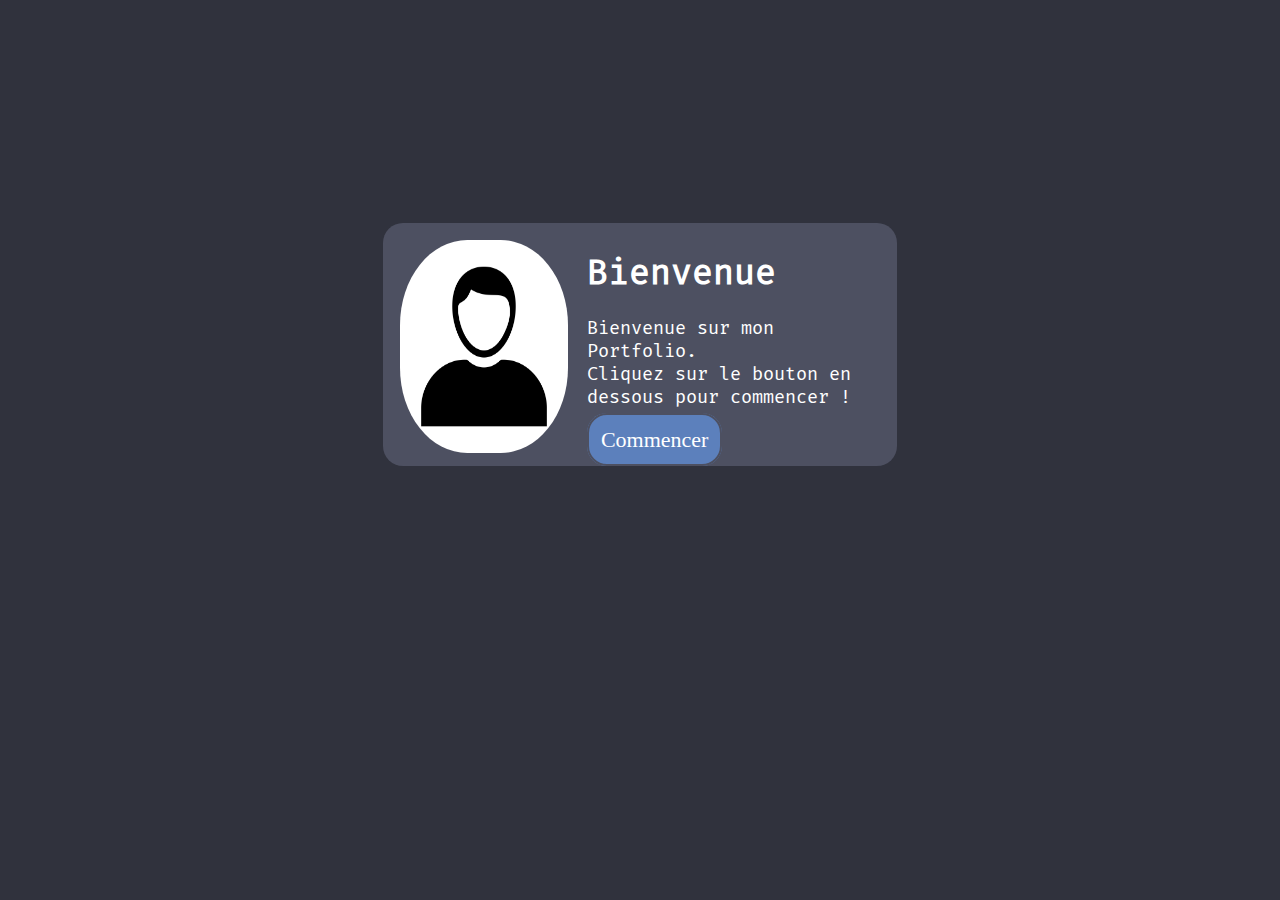
==== index.html @ de14321c "Page d'introduction" ====
<!DOCTYPE html>
<html lang="fr">

<head>
    <title>Echivard Corentin - Portfolio</title>
    <meta charset="UTF-8">
    <link rel="stylesheet" href="css/IntroStyle.css">
</head>

<body>
    <fieldset>
        <img src="LogoExemple.jpg" alt="Logo photo de profil">
        <div>
            <h1>Bienvenue</h1>
            <p>
                Bienvenue sur mon Portfolio.<br>
                Cliquez sur le bouton en dessous pour commencer !
            </p>
            <a href="page_accueil.html">Commencer</a>
        </div>
    </fieldset>
</body>

</html>
---- css/IntroStyle.css ----
body {
    background-color: #30323D;
    display: flex;
}

fieldset {
    display: flex;
    background-color: #4D5061;
    width: 38%;
    height: auto;
    margin: auto;
    margin-top: 17%;
    border:none;
    border-radius: 20px 20px 20px 20px;
    font-size: 22px;
    padding-bottom: 1%;
}

fieldset img {
    width: 35%;
    margin-top: 2%;
    margin-right: 4%;
    border-radius: 40%;
}

fieldset div {
    display: block;
}


div h1 {
    font-size: 34px;
    font-weight: bold;
    font-family: FiraCodeRegular;
    color: white;
}

div p {
    font-size: 18px;
    font-family: FiraCodeRegular;
    color: white;

}

a {
    background-color: #5C80BC;
    border: 2px solid #4D5061;
    border-radius: 20px;
    padding: 4%;
    color: white;
    text-decoration: none;
    margin-bottom: 4%;
}

a:hover {
    background-color:#222536;
    border: 2px solid #5C80BC;
    transition: background-color 0.3s;
}

@font-face {
    font-family: FiraCodeRegular;
    src: url(../ttf/FiraCode-Regular.ttf);
}

@font-face {
    font-family: FiraCodeBold;
    src: url(../ttf/FiraCode-Bold.ttf);
    font-weight: bold;
}
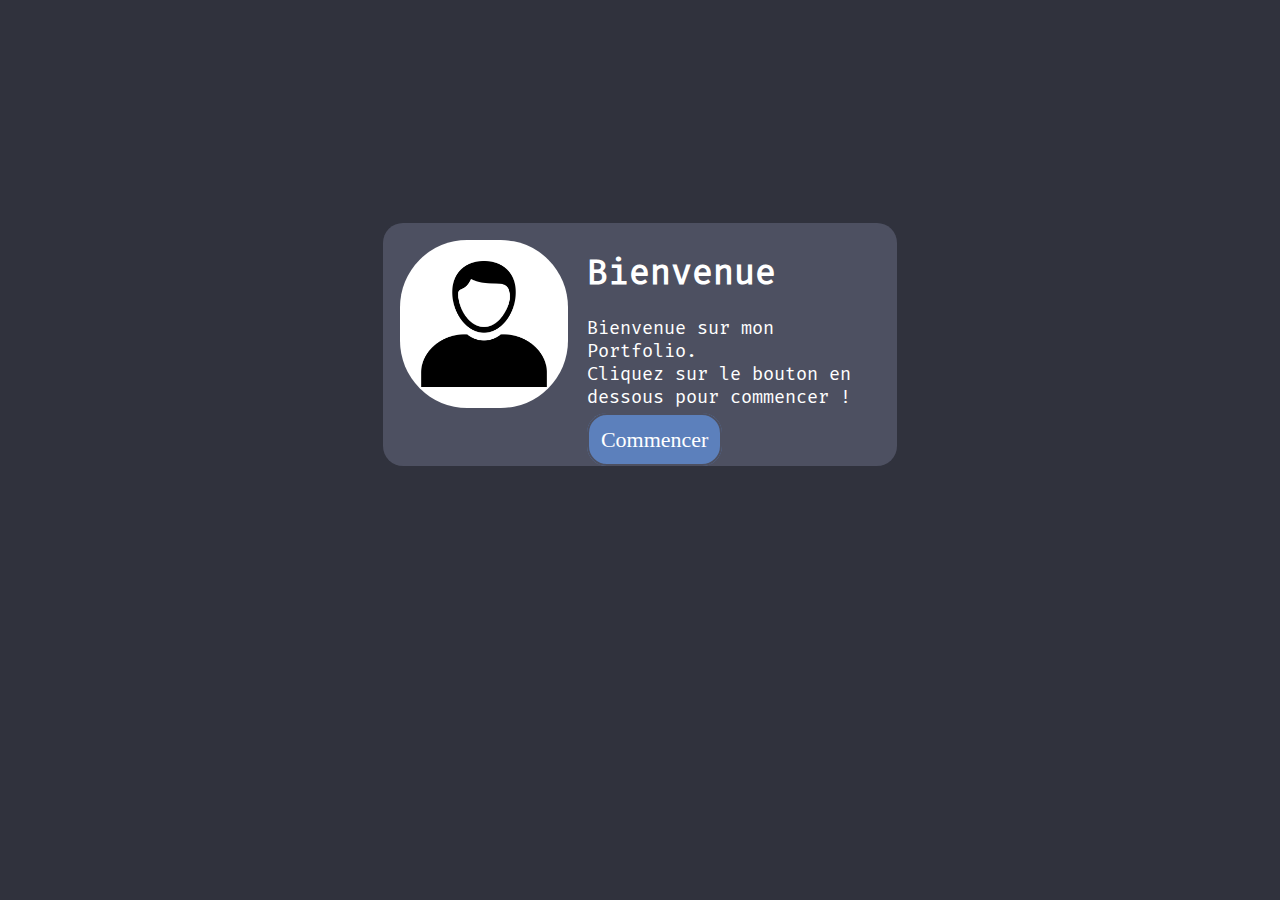
==== commit 06aa62b9: "Page "A propos"" ====
--- a/index.html
+++ b/index.html
@@ -9,14 +9,15 @@
 
 <body>
     <fieldset>
-        <img src="LogoExemple.jpg" alt="Logo photo de profil">
+        <img src="img/LogoExemple.jpg" alt="Logo photo de profil">
         <div>
             <h1>Bienvenue</h1>
             <p>
                 Bienvenue sur mon Portfolio.<br>
                 Cliquez sur le bouton en dessous pour commencer !
             </p>
-            <a href="page_accueil.html">Commencer</a>
+            <a href="html/pageAccueil.html">Commencer</a>
+            <br>
         </div>
     </fieldset>
 </body>
--- a/css/IntroStyle.css
+++ b/css/IntroStyle.css
@@ -18,6 +18,7 @@
 
 fieldset img {
     width: 35%;
+    height: 35%;
     margin-top: 2%;
     margin-right: 4%;
     border-radius: 40%;
@@ -27,6 +28,28 @@
     display: block;
 }
 
+@media only screen and (max-width: 1100px) {
+    fieldset img {
+        width: 180px;
+        height: 180px;
+        margin-top: 2%;
+        margin-right: 4%;
+        border-radius: 40%;
+    }
+
+    fieldset {
+        display: flex;
+        background-color: #4D5061;
+        width: fit-content;
+        height: 230px;
+        margin: auto;
+        margin-top: 40%;
+        border: none;
+        border-radius: 20px 20px 20px 20px;
+        font-size: 22px;
+        padding-bottom: 1%;
+    }
+}
 
 div h1 {
     font-size: 34px;
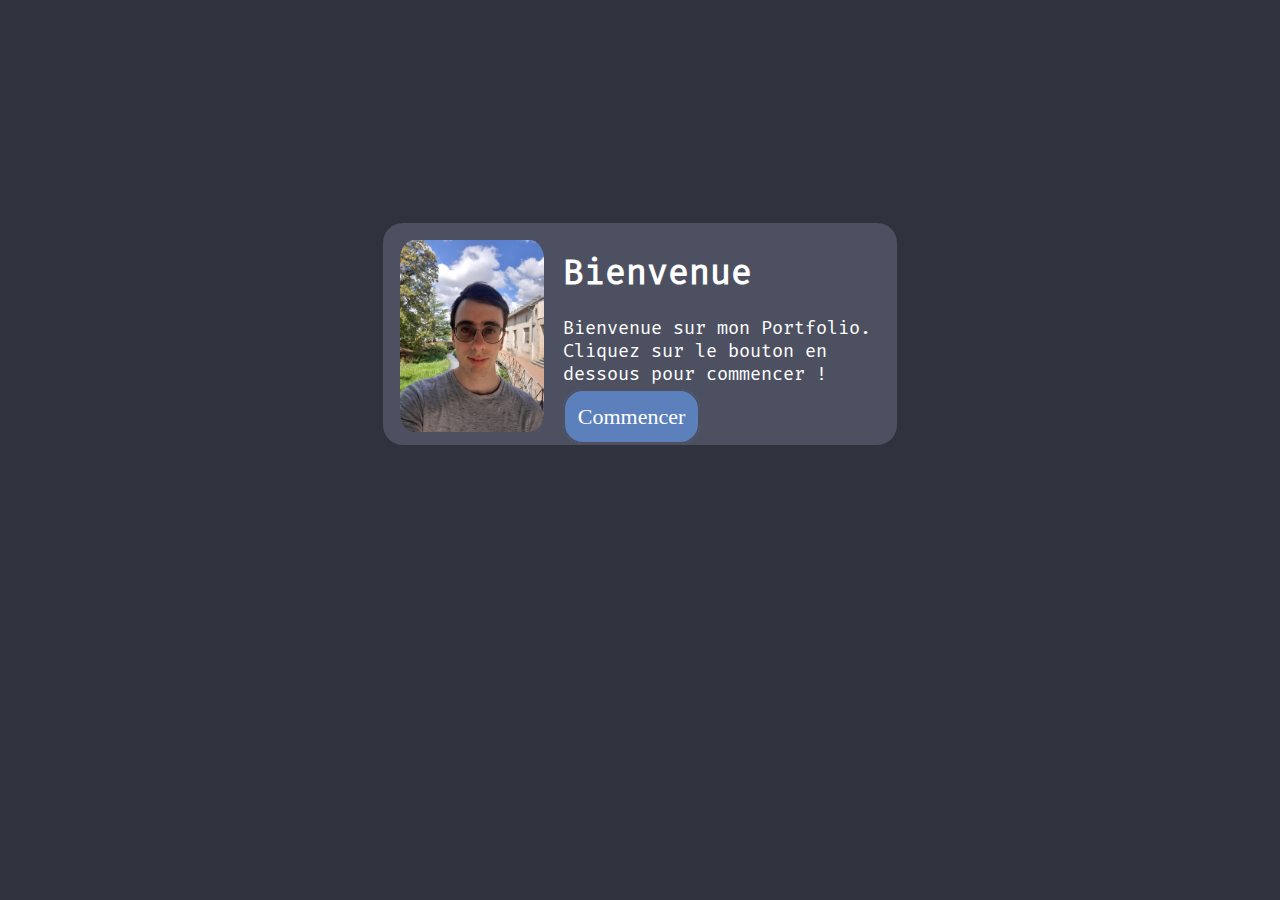
==== commit 7a914dd2: "Ajout d'une image et d'un logo" ====
--- a/index.html
+++ b/index.html
@@ -5,11 +5,12 @@
     <title>Echivard Corentin - Portfolio</title>
     <meta charset="UTF-8">
     <link rel="stylesheet" href="css/IntroStyle.css">
+    <link rel="icon" type="image/png" href="img/RatchBax Logo V black.png"/>
 </head>
 
 <body>
     <fieldset>
-        <img src="img/LogoExemple.jpg" alt="Logo photo de profil">
+        <img src="img/20230918_151959.jpg" alt="Logo photo de profil">
         <div>
             <h1>Bienvenue</h1>
             <p>
--- a/css/IntroStyle.css
+++ b/css/IntroStyle.css
@@ -17,11 +17,11 @@
 }
 
 fieldset img {
-    width: 35%;
+    width: 30%;
     height: 35%;
     margin-top: 2%;
     margin-right: 4%;
-    border-radius: 40%;
+    border-radius: 10%;
 }
 
 fieldset div {
